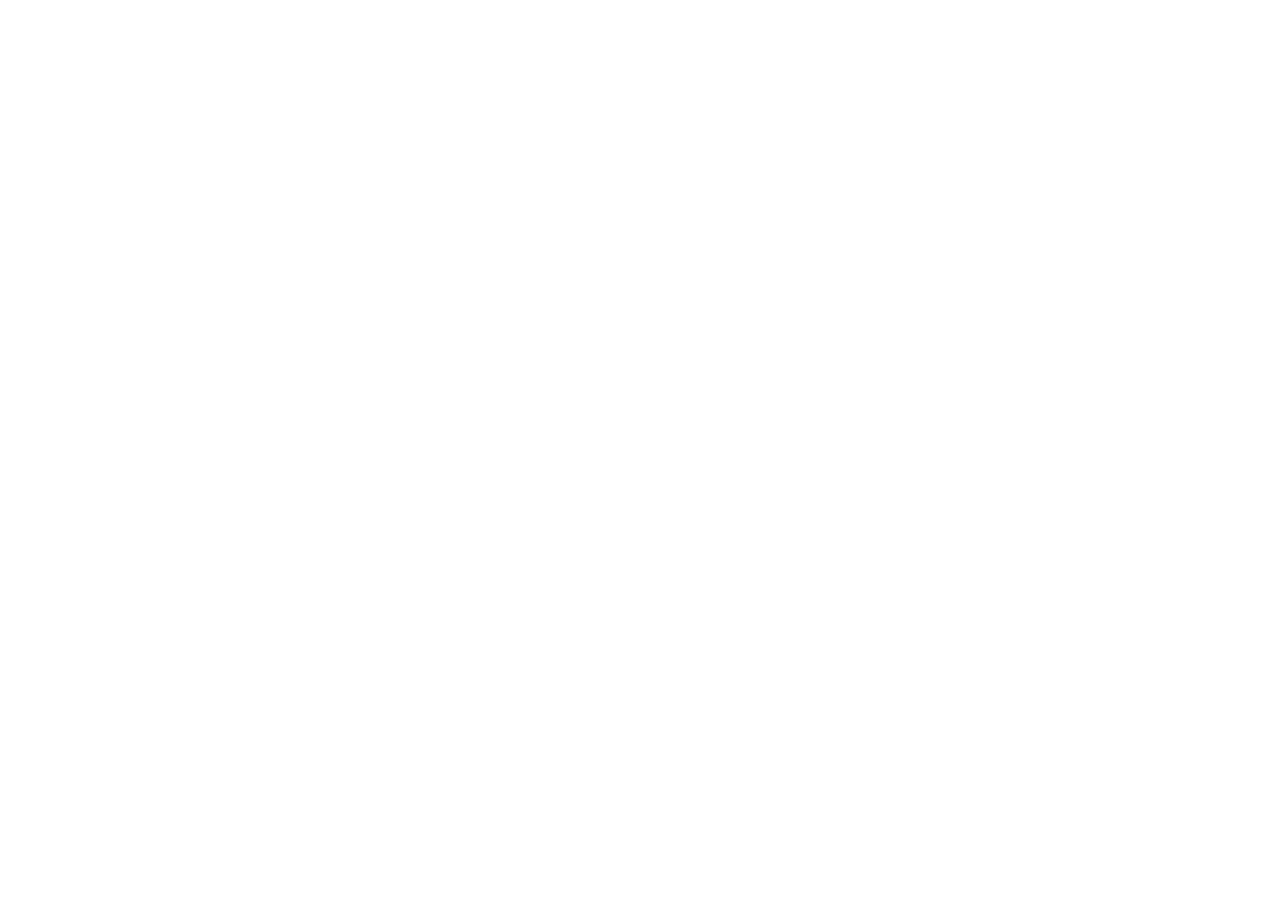
==== index.html @ 980fb5b0 "all the other stuff and raptors too" ====
<html>
<head>
	<title></title>
</head>
<body>


<script src="https://code.jquery.com/jquery-3.1.1.js" integrity="sha256-16cdPddA6VdVInumRGo6IbivbERE8p7CQR3HzTBuELA=" crossorigin="anonymous"></script>
<script type="text/javascript" src="app.js"></script>
</body>
</html>
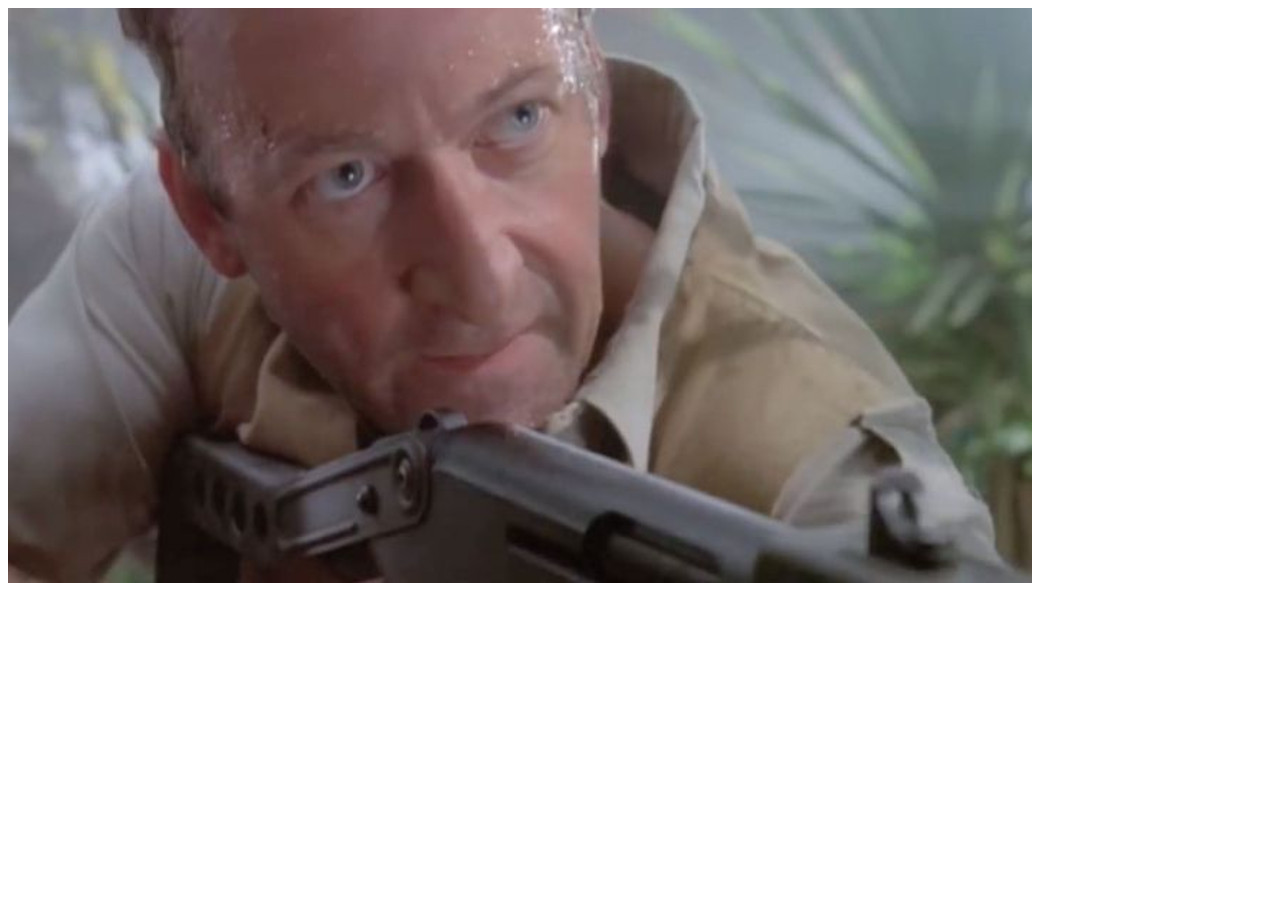
==== commit 46b113f4: "raw" ====
--- a/index.html
+++ b/index.html
@@ -7,5 +7,10 @@
 
 <script src="https://code.jquery.com/jquery-3.1.1.js" integrity="sha256-16cdPddA6VdVInumRGo6IbivbERE8p7CQR3HzTBuELA=" crossorigin="anonymous"></script>
 <script type="text/javascript" src="app.js"></script>
+
+<script src="jquery.grouplab10-20.js"></script>
+
+<img class="imageRaw" src= "clever-girl.jpg">
+
 </body>
-</html>+</html>
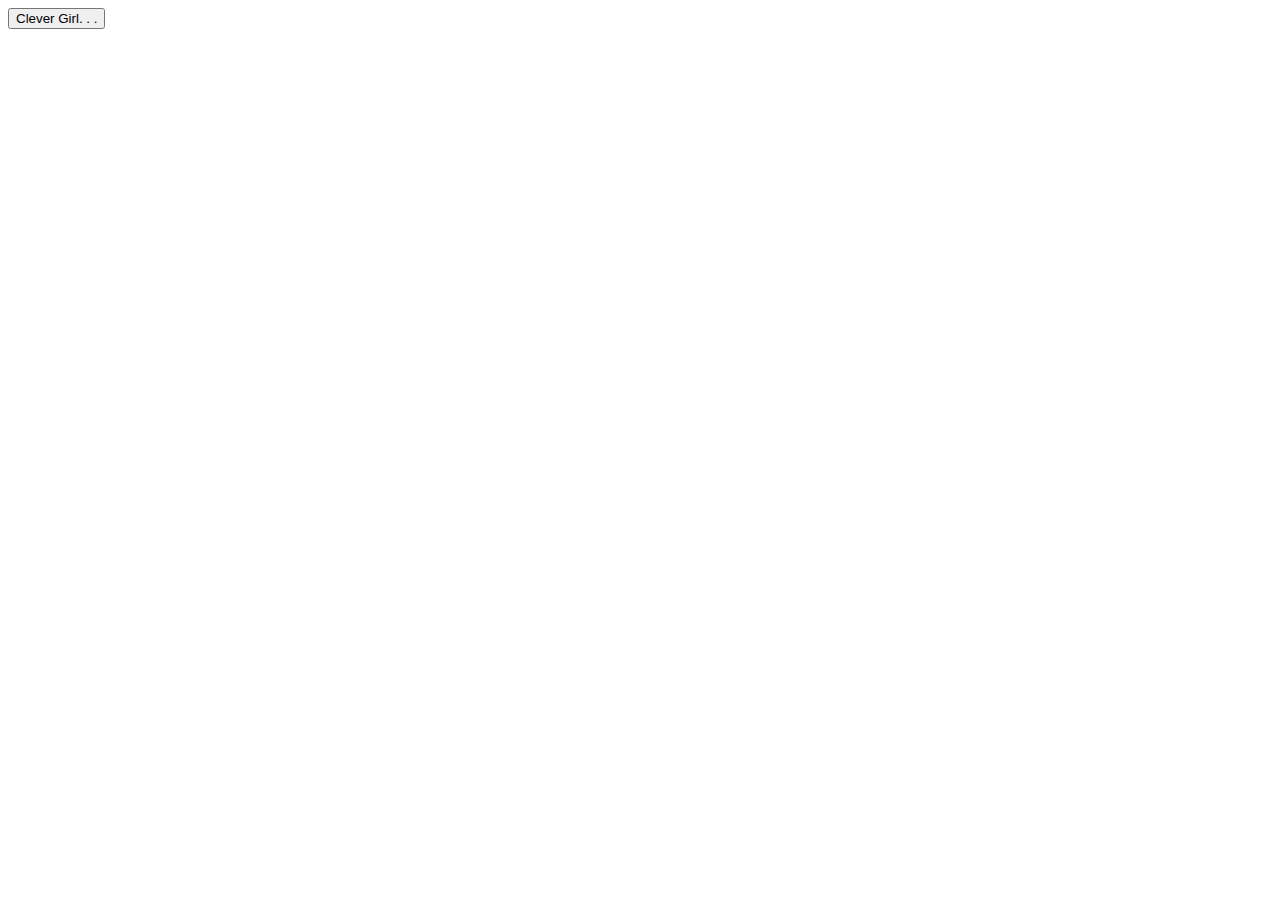
==== commit 7dd064d0: "button" ====
--- a/index.html
+++ b/index.html
@@ -3,14 +3,11 @@
 	<title></title>
 </head>
 <body>
-
+	<button name="button" class="myButton">
+		Clever Girl. . .
+	</button>
 
 <script src="https://code.jquery.com/jquery-3.1.1.js" integrity="sha256-16cdPddA6VdVInumRGo6IbivbERE8p7CQR3HzTBuELA=" crossorigin="anonymous"></script>
 <script type="text/javascript" src="app.js"></script>
-
-<script src="jquery.grouplab10-20.js"></script>
-
-<img class="imageRaw" src= "clever-girl.jpg">
-
 </body>
-</html>
+</html>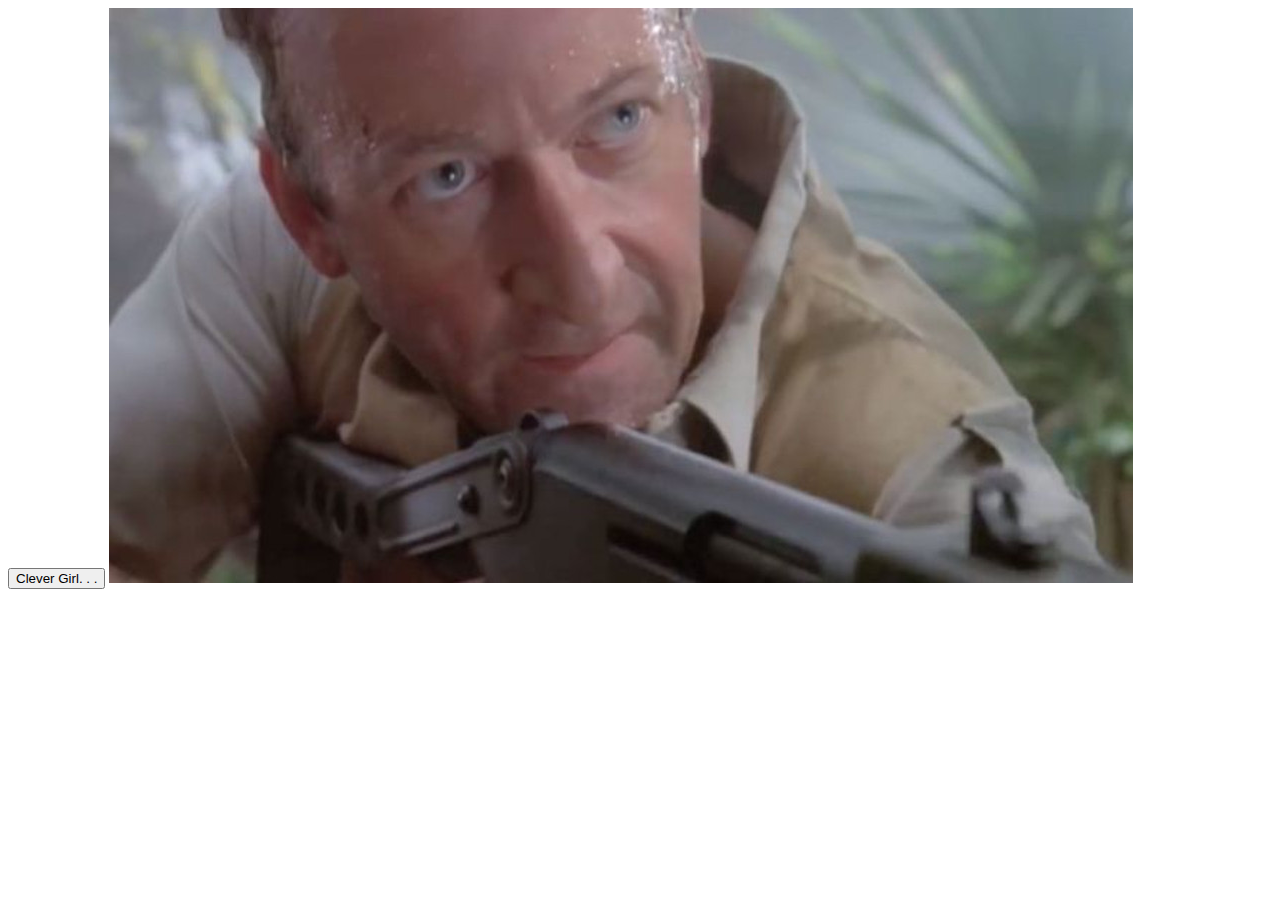
==== commit e4ad6a80: "Merge branch 'master' of https://github.com/h-packard/grouplab10-20" ====
--- a/index.html
+++ b/index.html
@@ -9,5 +9,10 @@
 
 <script src="https://code.jquery.com/jquery-3.1.1.js" integrity="sha256-16cdPddA6VdVInumRGo6IbivbERE8p7CQR3HzTBuELA=" crossorigin="anonymous"></script>
 <script type="text/javascript" src="app.js"></script>
+
+<script src="jquery.grouplab10-20.js"></script>
+
+<img class="imageRaw" src= "clever-girl.jpg">
+
 </body>
-</html>+</html>
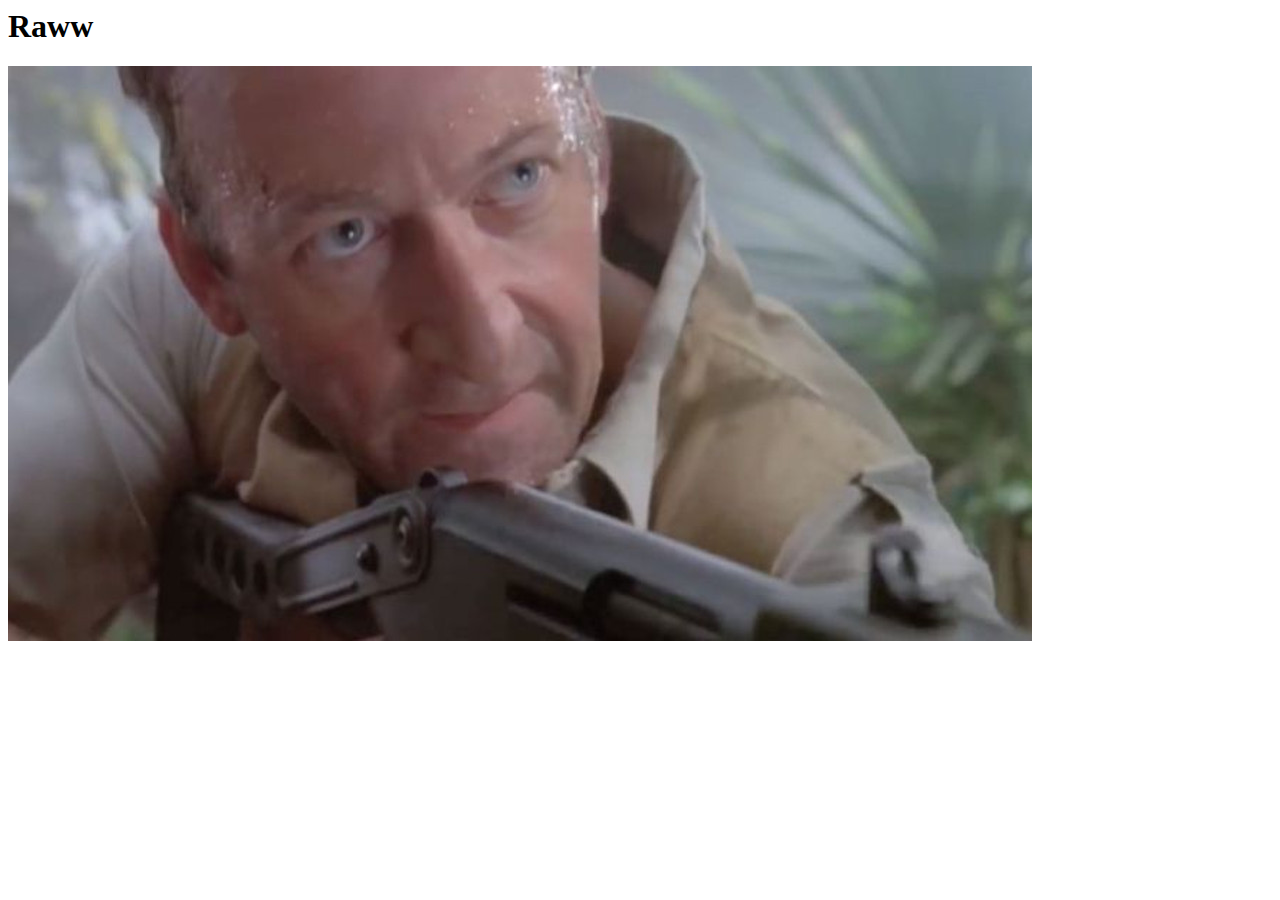
==== commit a8e5e407: "button" ====
--- a/index.html
+++ b/index.html
@@ -3,16 +3,14 @@
 	<title></title>
 </head>
 <body>
-	<button name="button" class="myButton">
-		Clever Girl. . .
-	</button>
+	<h1> Raww </h1>
+	<img class="imageRaw" src= "clever-girl.jpg">
 
 <script src="https://code.jquery.com/jquery-3.1.1.js" integrity="sha256-16cdPddA6VdVInumRGo6IbivbERE8p7CQR3HzTBuELA=" crossorigin="anonymous"></script>
 <script type="text/javascript" src="app.js"></script>
 
 <script src="jquery.grouplab10-20.js"></script>
 
-<img class="imageRaw" src= "clever-girl.jpg">
 
 </body>
 </html>
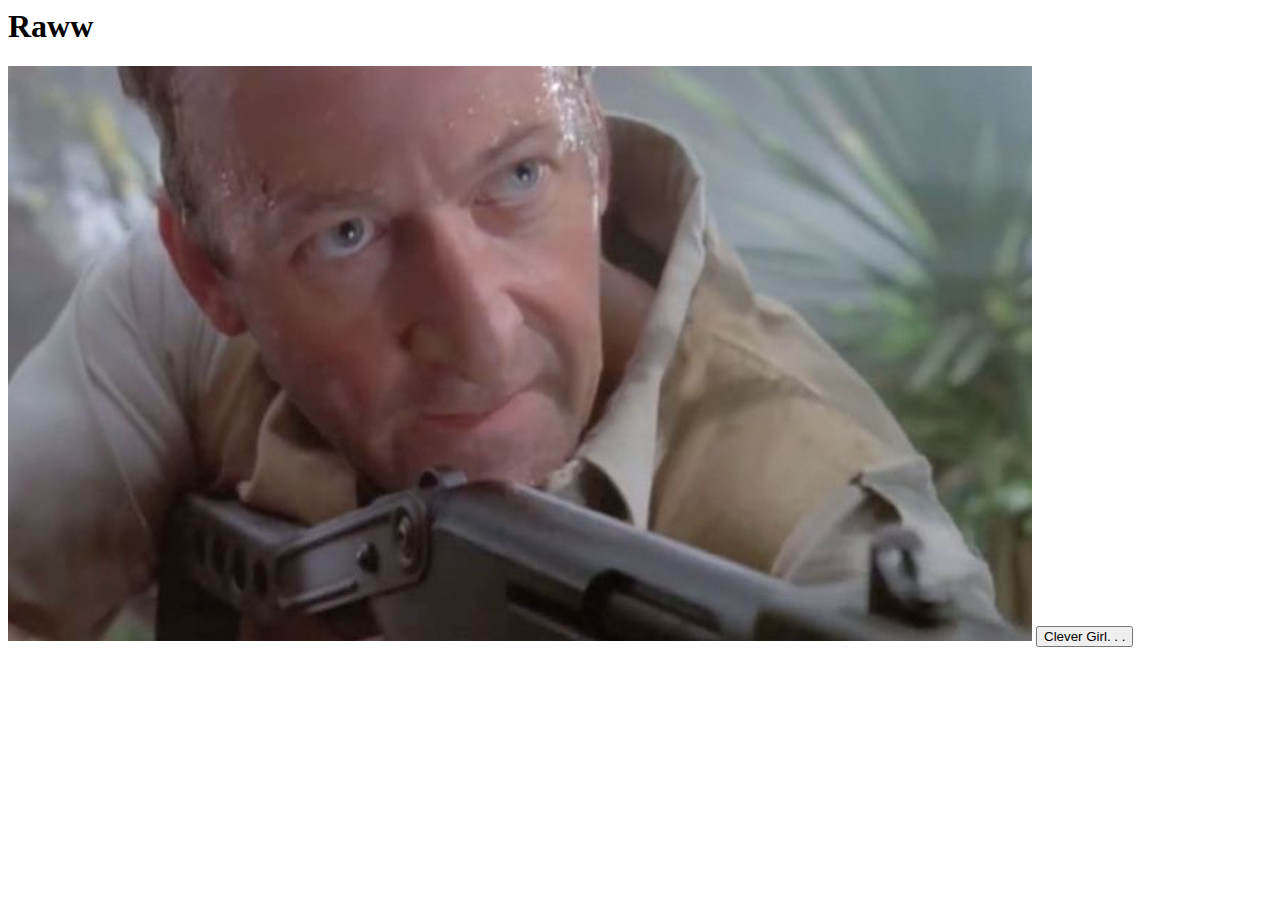
==== commit 41ac10d8: "Fix conflict in index.html" ====
--- a/index.html
+++ b/index.html
@@ -1,10 +1,15 @@
 <html>
 <head>
-	<title></title>
+	<title>Clever Girl</title>
 </head>
 <body>
 	<h1> Raww </h1>
 	<img class="imageRaw" src= "clever-girl.jpg">
+
+	<button name="button" class="myButton">
+		Clever Girl. . .
+	</button>
+
 
 <script src="https://code.jquery.com/jquery-3.1.1.js" integrity="sha256-16cdPddA6VdVInumRGo6IbivbERE8p7CQR3HzTBuELA=" crossorigin="anonymous"></script>
 <script type="text/javascript" src="app.js"></script>
